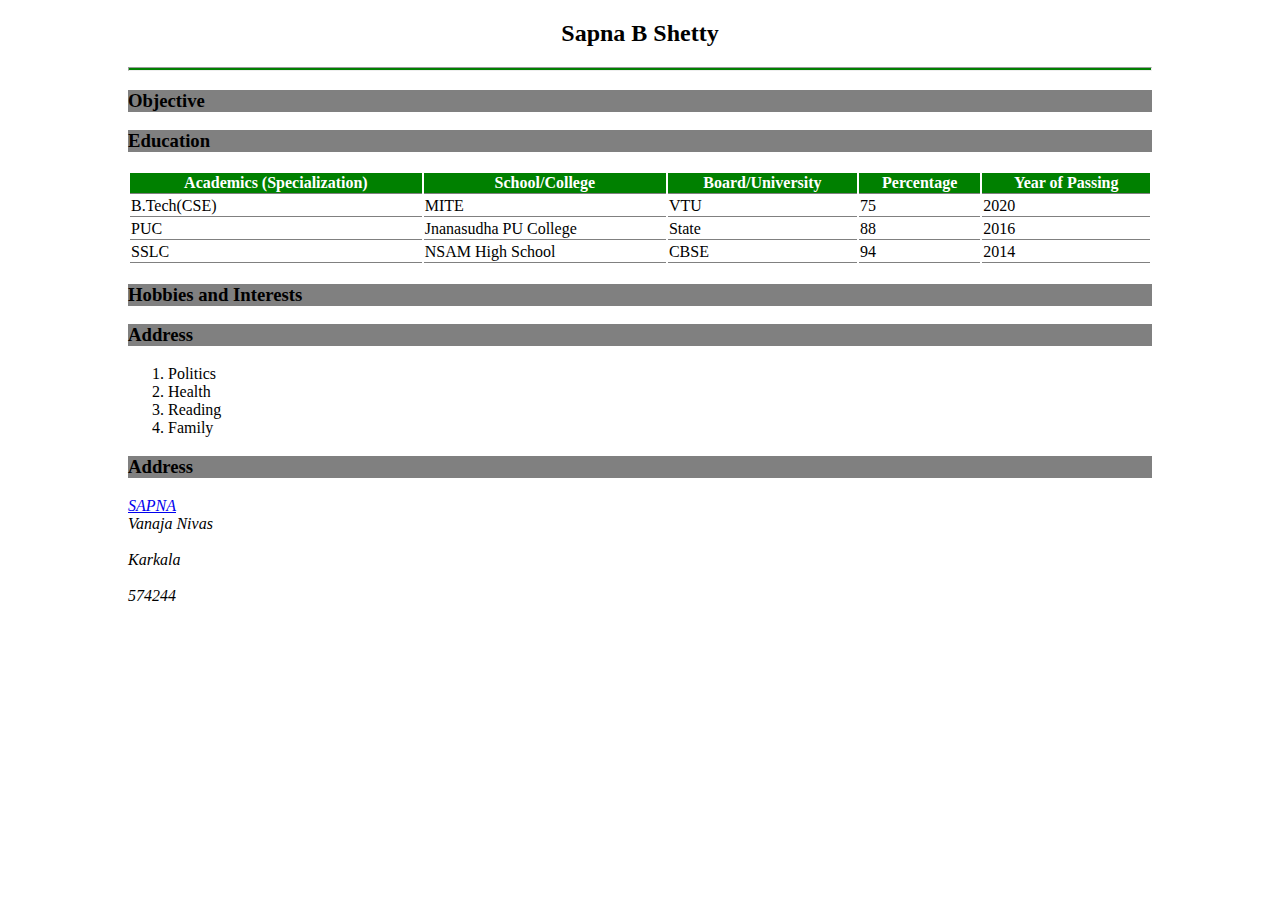
==== index.html @ 7d96aff7 "Profilr-initial version" ====
<!DOCTYPE html>
<html lang="en">
<head>
    <meta charset="UTF-8">
    <meta name="viewport" content="width=
    , initial-scale=1.0">
    <meta http-equiv="X-UA-Compatible" content="ie=edge">
    <title>Sapna-Profile</title>
    <link rel="stylesheet" href="css/main.css">
</head>
<body>
    <h2 id="pname">Sapna B Shetty</h2>
    <hr>
    <h3>Objective</h3>


    <h3>Education</h3>
    <table><tr>
    <th>Academics (Specialization)</th>
    <th>School/College</th>
    <th>Board/University</th>
    <th>Percentage</th>
    <th>Year of Passing</th>
    </tr>
    <tr><td>B.Tech(CSE)</td>
    <td>MITE</td>
    <td>VTU</td>
    <td>75</td>
    <td>2020</td>
    </tr>
    <tr><td>PUC</td>
        <td>Jnanasudha PU College</td>
        <td>State</td>
        <td>88</td>
        <td>2016</td>
        </tr>
        <tr><td>SSLC</td>
            <td>NSAM High School</td>
            <td>CBSE</td>
            <td>94</td>
            <td>2014</td>
            </tr>
    </table>
    <h3>Hobbies and Interests</h3>
    <h3>Address</h3>
    <ol><li>Politics</li>
    <li>Health</li>
    <li>Reading</li>
    <li>Family</li></ol>
    <h3>Address</h3>
    <address>
        <a href="https://github.com/sapnashetty123/python-ws">SAPNA </a>
        <br>Vanaja Nivas</br>
        <br>Karkala</br>
        <br>574244

    </address>
    
</body>
</html>
---- css/main.css ----
body{
    width:80%;
    margin:auto;
}
#pname{
    text-align:center;
}
hr{
    height:2px;
    background-color: green;
}
h3{
    width: 100%;
    background-color: grey;
}
table{
    width:100%;

}
table th{
    background-color: green;
    color: white;
}
table th,td{
    border-bottom:1px solid gray;
}
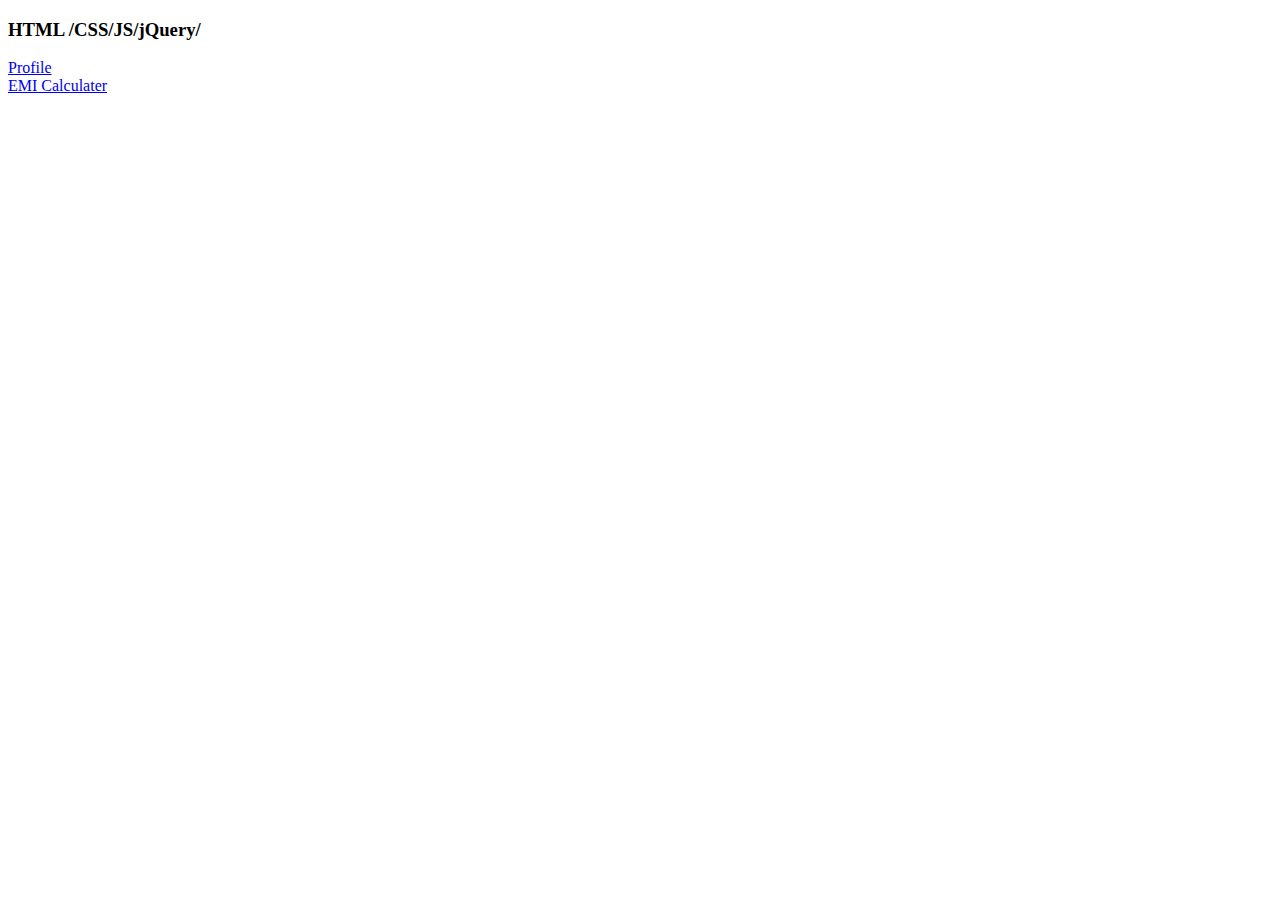
==== commit 245cd91c: "index" ====
--- a/index.html
+++ b/index.html
@@ -2,59 +2,13 @@
 <html lang="en">
 <head>
     <meta charset="UTF-8">
-    <meta name="viewport" content="width=
-    , initial-scale=1.0">
+    <meta name="viewport" content="width=<device-width>, initial-scale=1.0">
     <meta http-equiv="X-UA-Compatible" content="ie=edge">
-    <title>Sapna-Profile</title>
-    <link rel="stylesheet" href="css/main.css">
+    <title>Document</title>
 </head>
 <body>
-    <h2 id="pname">Sapna B Shetty</h2>
-    <hr>
-    <h3>Objective</h3>
-
-
-    <h3>Education</h3>
-    <table><tr>
-    <th>Academics (Specialization)</th>
-    <th>School/College</th>
-    <th>Board/University</th>
-    <th>Percentage</th>
-    <th>Year of Passing</th>
-    </tr>
-    <tr><td>B.Tech(CSE)</td>
-    <td>MITE</td>
-    <td>VTU</td>
-    <td>75</td>
-    <td>2020</td>
-    </tr>
-    <tr><td>PUC</td>
-        <td>Jnanasudha PU College</td>
-        <td>State</td>
-        <td>88</td>
-        <td>2016</td>
-        </tr>
-        <tr><td>SSLC</td>
-            <td>NSAM High School</td>
-            <td>CBSE</td>
-            <td>94</td>
-            <td>2014</td>
-            </tr>
-    </table>
-    <h3>Hobbies and Interests</h3>
-    <h3>Address</h3>
-    <ol><li>Politics</li>
-    <li>Health</li>
-    <li>Reading</li>
-    <li>Family</li></ol>
-    <h3>Address</h3>
-    <address>
-        <a href="https://github.com/sapnashetty123/python-ws">SAPNA </a>
-        <br>Vanaja Nivas</br>
-        <br>Karkala</br>
-        <br>574244
-
-    </address>
-    
+    <h3>HTML /CSS/JS/jQuery/</h3>
+    <a href="profile.html" target="_blank">Profile</a><br>
+    <a href="emi.html" target="_blank">EMI Calculater</a>
 </body>
 </html>